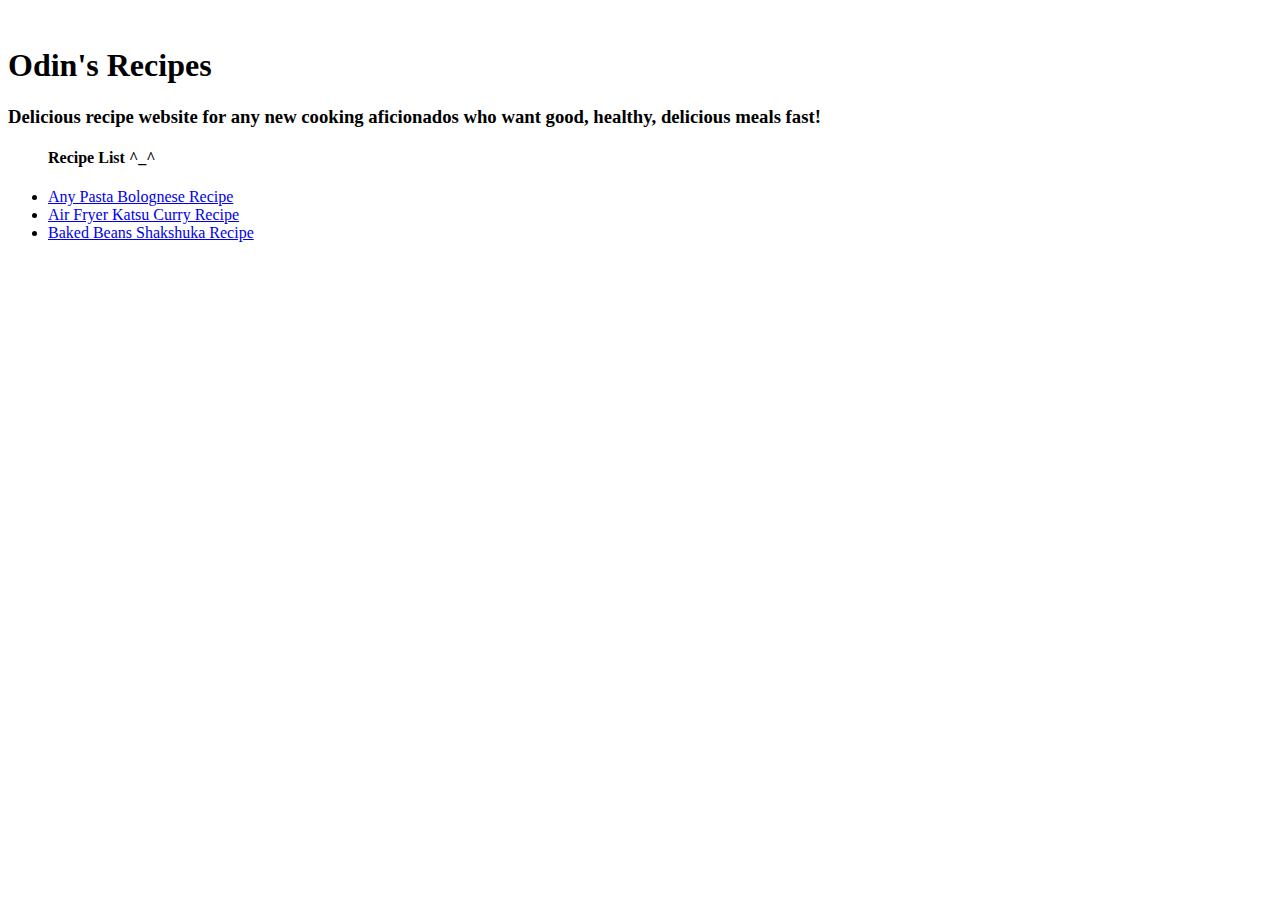
==== index.html @ e7e1b647 "Subject: Add three new recipe HTML files: - Any Pasta Bolognese - Air Fryer Katsu Curry - Baked Bean" ====
<!DOCTYPE html>
<html lang="en">
<head>
    <meta charset="UTF-8">
    <meta name="viewport" content="width=device-width, initial-scale=1.0">
    <title>Odin's Recipes</title>
</head>
<body>
    <header>
        <br>
        <h1>Odin's Recipes</h1>
        <h3>Delicious recipe website for any new cooking aficionados who want good, healthy, delicious meals fast!</h3>
    </header>
    <nav>
        <ul>
            <h4>Recipe List ^_^</h4>
            <li><a href="./recipes/any_pasta_bolognese.html" target="_blank" rel="noopener noreferrer">Any Pasta Bolognese Recipe</a></li>
            <li><a href="./recipes/katsu_curry.html" target="_blank" rel="noopener noreferrer">Air Fryer Katsu Curry Recipe</a></li>
            <li><a href="./recipes/shakshuka.html" target="_blank" rel="noopener noreferrer">Baked Beans Shakshuka Recipe</a></li>
        </ul>
    </nav>
    <main>

    </main>
</body>
<footer>
    <br>
    <br>
</footer>
</html>
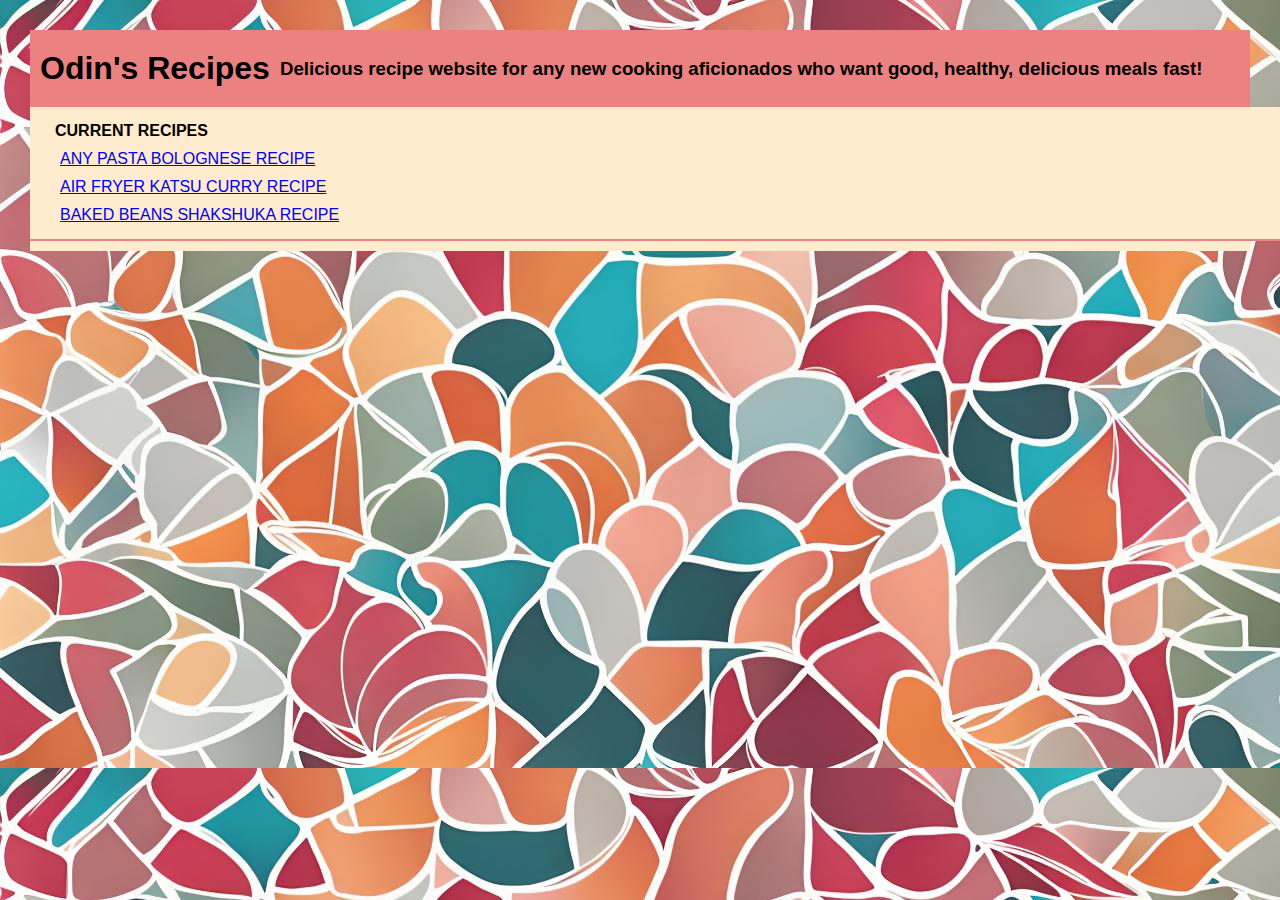
==== commit 3ab90a54: "Added css to webpages inc background image, font and margin/padding styling and a new image director" ====
--- a/index.html
+++ b/index.html
@@ -3,17 +3,19 @@
 <head>
     <meta charset="UTF-8">
     <meta name="viewport" content="width=device-width, initial-scale=1.0">
+    <link rel="stylesheet" href="./index.css">
     <title>Odin's Recipes</title>
 </head>
 <body>
+
     <header>
-        <br>
         <h1>Odin's Recipes</h1>
         <h3>Delicious recipe website for any new cooking aficionados who want good, healthy, delicious meals fast!</h3>
     </header>
+
     <nav>
         <ul>
-            <h4>Recipe List ^_^</h4>
+            <h4>Current recipes</h4>
             <li><a href="./recipes/any_pasta_bolognese.html" target="_blank" rel="noopener noreferrer">Any Pasta Bolognese Recipe</a></li>
             <li><a href="./recipes/katsu_curry.html" target="_blank" rel="noopener noreferrer">Air Fryer Katsu Curry Recipe</a></li>
             <li><a href="./recipes/shakshuka.html" target="_blank" rel="noopener noreferrer">Baked Beans Shakshuka Recipe</a></li>
--- a/index.css
+++ b/index.css
@@ -0,0 +1,62 @@
+* {
+    margin: 0;
+    padding: 5px;
+    box-sizing: border-box;
+    font-family: 'Trebuchet MS', 'Lucida Sans Unicode', 'Lucida Grande', 'Lucida Sans', Arial, sans-serif;
+    
+
+}
+
+
+body{
+    background-image: url('/images/colourBG.jpeg');
+    margin: 20px;
+}
+
+
+nav {
+    display: block;
+    text-transform: uppercase;
+    letter-spacing: normal;
+    text-align: start;
+    border-bottom: 2px solid #eb8181;
+    padding: 10px 20px;
+    background-color: blanchedalmond;
+    width: 100vw;
+    box-sizing: border-box; /* Include padding and border in the element's width */
+    margin: 0; /* Remove default margins */
+}
+
+header{
+    display: flex;
+    text-align: center;
+    align-items: center;
+    padding-top: 15px;
+    padding-bottom: 15px;
+    background-color:#eb8181;
+}
+
+
+nav ul{
+    list-style-type: none; 
+    padding: 0; /* Removes default padding */
+    margin: 0; /* Removes default margin */
+}
+
+main {
+    display: block;
+    background-color: blanchedalmond;
+}
+
+main ul {
+    list-style-type: none;
+    padding: 0; /* Removes default padding */
+    margin: 10px; /* Removes default margin */
+
+}
+
+main ol {
+    padding: 3px; /* Removes default padding */
+    margin: 20px; /* Removes default margin */
+    
+}
